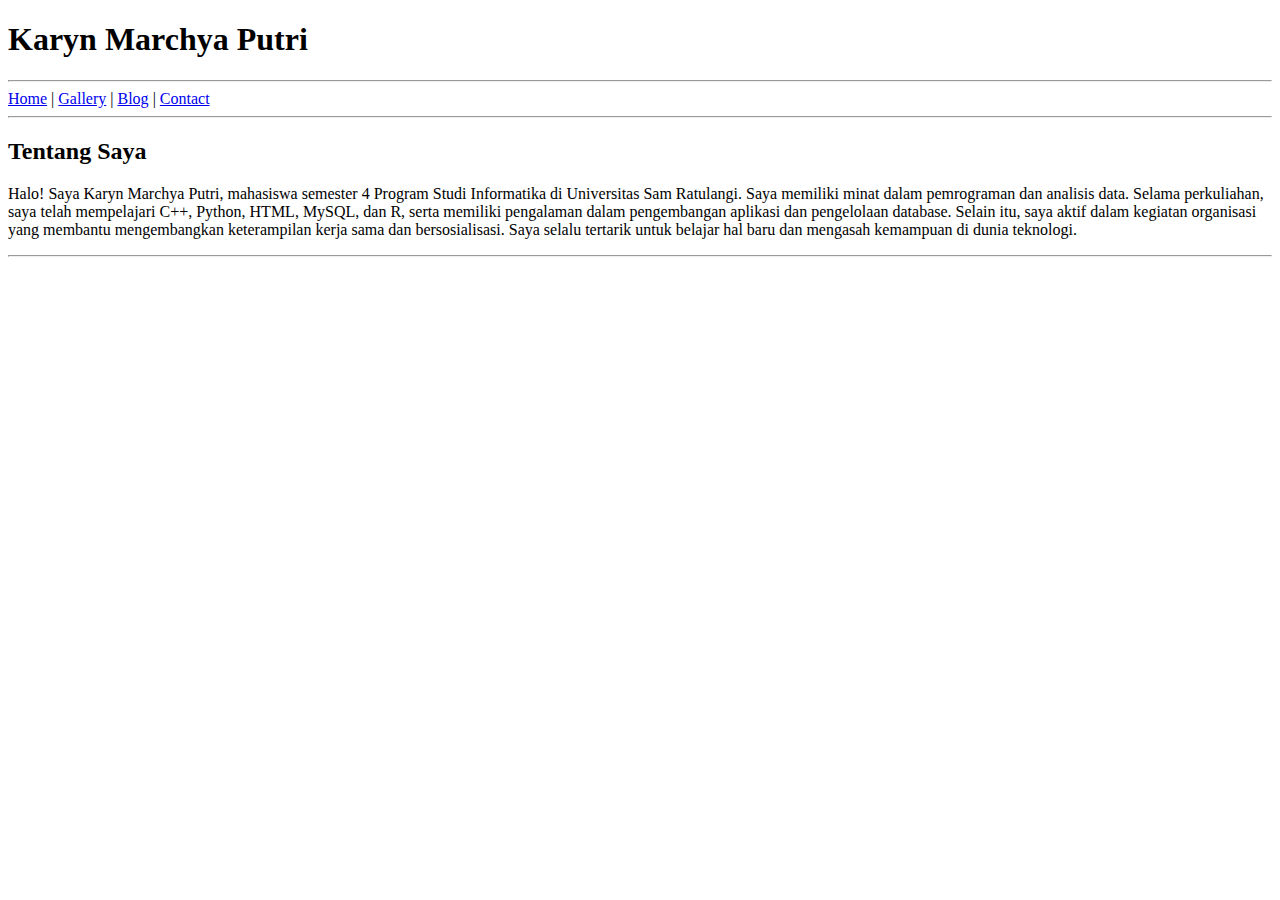
==== index.html @ 347e92a8 "Menambahkan file index.html" ====
<!DOCTYPE html>
<html lang="id">
<head>
    <meta charset="UTF-8">
    <meta name="viewport" content="width=device-width, initial-scale=1.0">
    <title>Home</title>
</head>
<body>
    <header>
        <h1>Karyn Marchya Putri</h1>
        <hr>
        <nav>
            <a href="index.html">Home</a> | 
            <a href="gallery.html">Gallery</a> | 
            <a href="blog.html">Blog</a> | 
            <a href="contact.html">Contact</a>
        </nav>
        <hr>
    </header>
    <section>
        <h2>Tentang Saya</h2>
        <p>
            Halo! Saya Karyn Marchya Putri, mahasiswa semester 4 Program Studi Informatika di Universitas Sam Ratulangi.
            Saya memiliki minat dalam pemrograman dan analisis data. Selama perkuliahan, saya telah mempelajari
            C++, Python, HTML, MySQL, dan R, serta memiliki pengalaman dalam pengembangan aplikasi dan pengelolaan database.
            Selain itu, saya aktif dalam kegiatan organisasi yang membantu mengembangkan keterampilan kerja sama dan bersosialisasi.
            Saya selalu tertarik untuk belajar hal baru dan mengasah kemampuan di dunia teknologi.
          </p>
        <hr>
    </section>
</body>
</html>
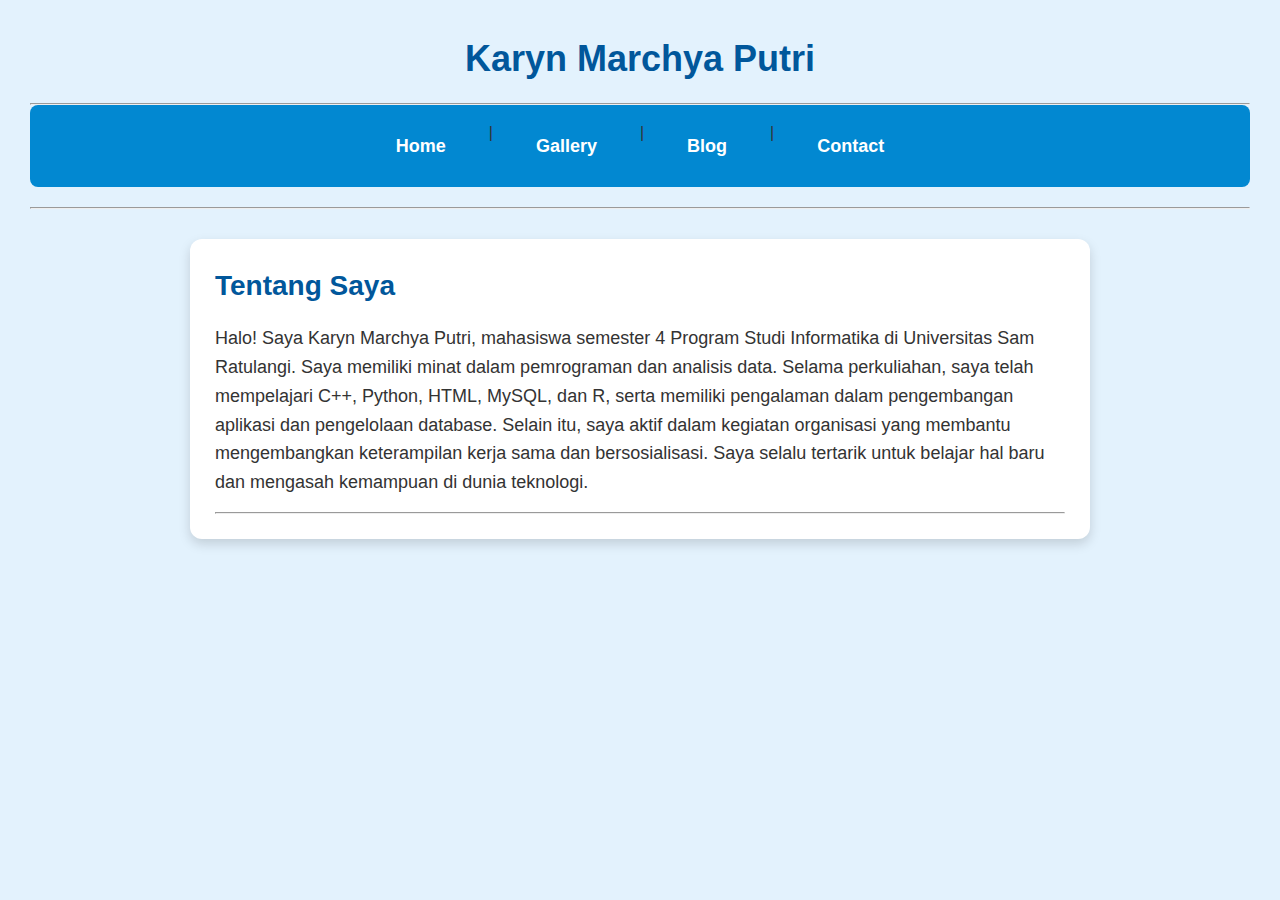
==== commit 6e77d05a: "Update index.html" ====
--- a/index.html
+++ b/index.html
@@ -3,6 +3,7 @@
 <head>
     <meta charset="UTF-8">
     <meta name="viewport" content="width=device-width, initial-scale=1.0">
+    <link rel="stylesheet" href="style.css"> 
     <title>Home</title>
 </head>
 <body>
--- a/style.css
+++ b/style.css
@@ -0,0 +1,115 @@
+* {
+    margin: 0;
+    padding: 0;
+    box-sizing: border-box;
+    font-family: 'Arial', sans-serif;
+}
+
+body {
+    background-color: #e3f2fd;
+    color: #333;
+    text-align: center;
+    padding: 30px;
+    line-height: 1.6;
+}
+
+h1 {
+    font-size: 36px;
+    margin-bottom: 15px;
+    color: #01579b;
+}
+
+nav {
+    background-color: #0288d1; 
+    padding: 15px;
+    border-radius: 8px;
+    display: flex;
+    justify-content: center;
+    gap: 25px;
+    margin-bottom: 20px;
+}
+
+nav a {
+    color: white;
+    text-decoration: none;
+    font-size: 18px;
+    font-weight: bold;
+    padding: 12px 18px;
+    border-radius: 5px;
+    transition: background 0.3s ease-in-out, transform 0.2s;
+}
+
+nav a:hover {
+    background-color: #0277bd;
+    transform: scale(1.05);
+}
+
+section {
+    margin: 30px auto;
+    padding: 25px;
+    background: white;
+    border-radius: 12px;
+    box-shadow: 0px 5px 12px rgba(0, 0, 0, 0.15);
+    max-width: 900px;
+    text-align: left;
+}
+
+section h2 {
+    font-size: 28px;
+    margin-bottom: 15px;
+    color: #01579b;
+}
+
+section p {
+    font-size: 18px;
+    margin-bottom: 15px;
+}
+
+.gallery {
+    display: flex;
+    flex-wrap: wrap;
+    justify-content: center;
+    gap: 20px;
+    margin-top: 25px;
+}
+
+.gallery img {
+    width: 100%;
+    max-width: 270px;
+    border-radius: 10px;
+    box-shadow: 0px 5px 8px rgba(0, 0, 0, 0.1);
+    transition: transform 0.3s ease-in-out;
+}
+
+.gallery img:hover {
+    transform: scale(1.1);
+}
+
+.contact-icons {
+    display: flex;
+    justify-content: center;
+    gap: 25px;
+    margin-top: 25px;
+}
+
+.contact-icons a {
+    display: inline-block;
+}
+
+.contact-icons img {
+    width: 55px;
+    transition: transform 0.3s ease-in-out;
+}
+
+.contact-icons img:hover {
+    transform: scale(1.2);
+}
+
+footer {
+    margin-top: 40px;
+    padding: 20px;
+    background-color: #0288d1;
+    color: white;
+    font-size: 16px;
+    border-radius: 8px;
+}
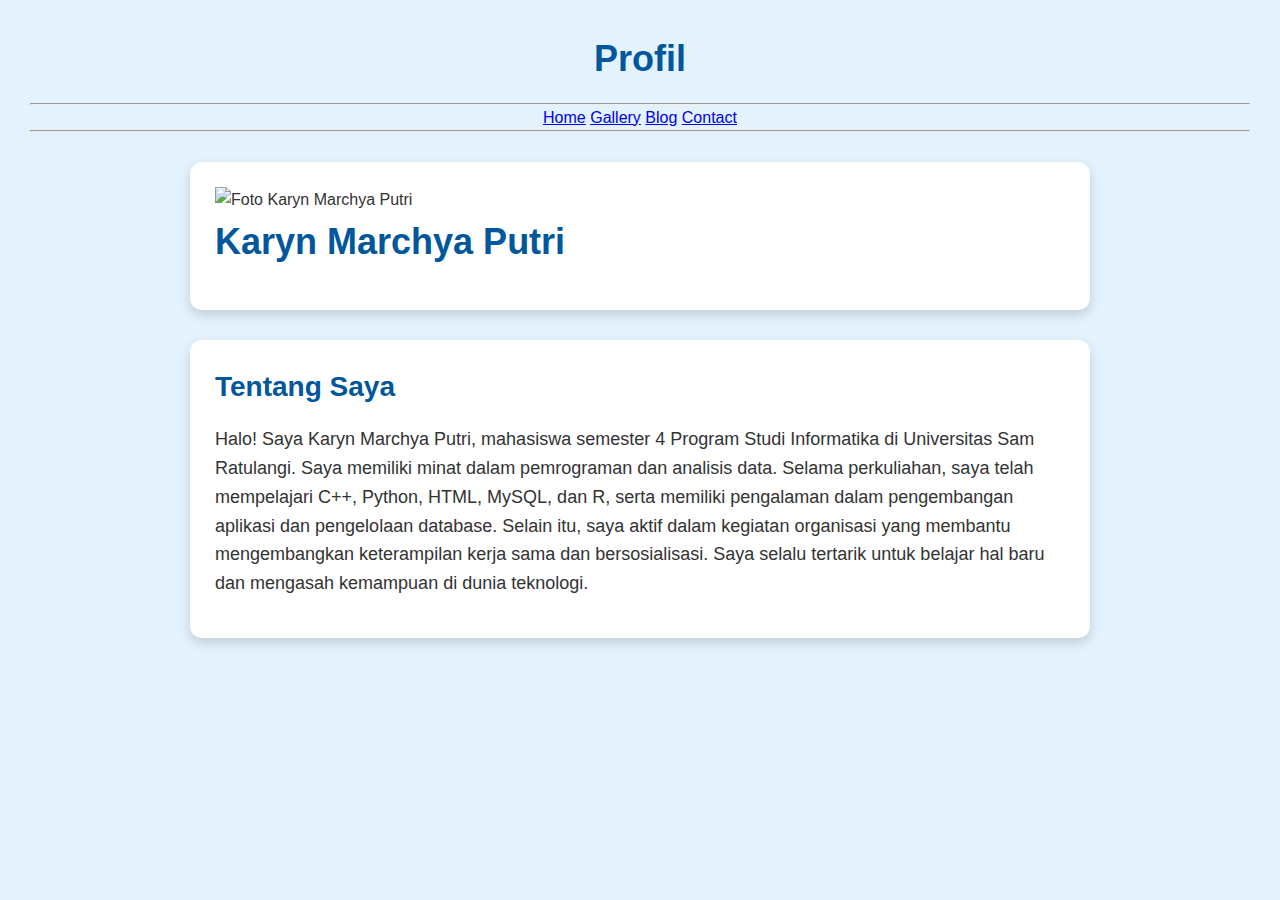
==== commit df94578b: "Update index.html" ====
--- a/index.html
+++ b/index.html
@@ -4,21 +4,24 @@
     <meta charset="UTF-8">
     <meta name="viewport" content="width=device-width, initial-scale=1.0">
     <link rel="stylesheet" href="style.css"> 
-    <title>Home</title>
 </head>
 <body>
-    <header>
+    <h1>Profil</h1>
+    <hr>
+        <div class="nav-links">
+        <a href="index.html">Home</a>
+        <a href="gallery.html">Gallery</a>
+        <a href="blog.html">Blog</a>
+        <a href="contact.html">Contact</a>
+    </div>
+    <hr>
+
+    <section class="profile">
+        <img src="Images/profil.jpg" alt="Foto Karyn Marchya Putri" class="profile-img">
         <h1>Karyn Marchya Putri</h1>
-        <hr>
-        <nav>
-            <a href="index.html">Home</a> | 
-            <a href="gallery.html">Gallery</a> | 
-            <a href="blog.html">Blog</a> | 
-            <a href="contact.html">Contact</a>
-        </nav>
-        <hr>
-    </header>
-    <section>
+    </section>
+
+    <section class="biodata">
         <h2>Tentang Saya</h2>
         <p>
             Halo! Saya Karyn Marchya Putri, mahasiswa semester 4 Program Studi Informatika di Universitas Sam Ratulangi.
@@ -26,8 +29,8 @@
             C++, Python, HTML, MySQL, dan R, serta memiliki pengalaman dalam pengembangan aplikasi dan pengelolaan database.
             Selain itu, saya aktif dalam kegiatan organisasi yang membantu mengembangkan keterampilan kerja sama dan bersosialisasi.
             Saya selalu tertarik untuk belajar hal baru dan mengasah kemampuan di dunia teknologi.
-          </p>
-        <hr>
+        </p>
     </section>
+    <script src="script.js"></script>
 </body>
 </html>
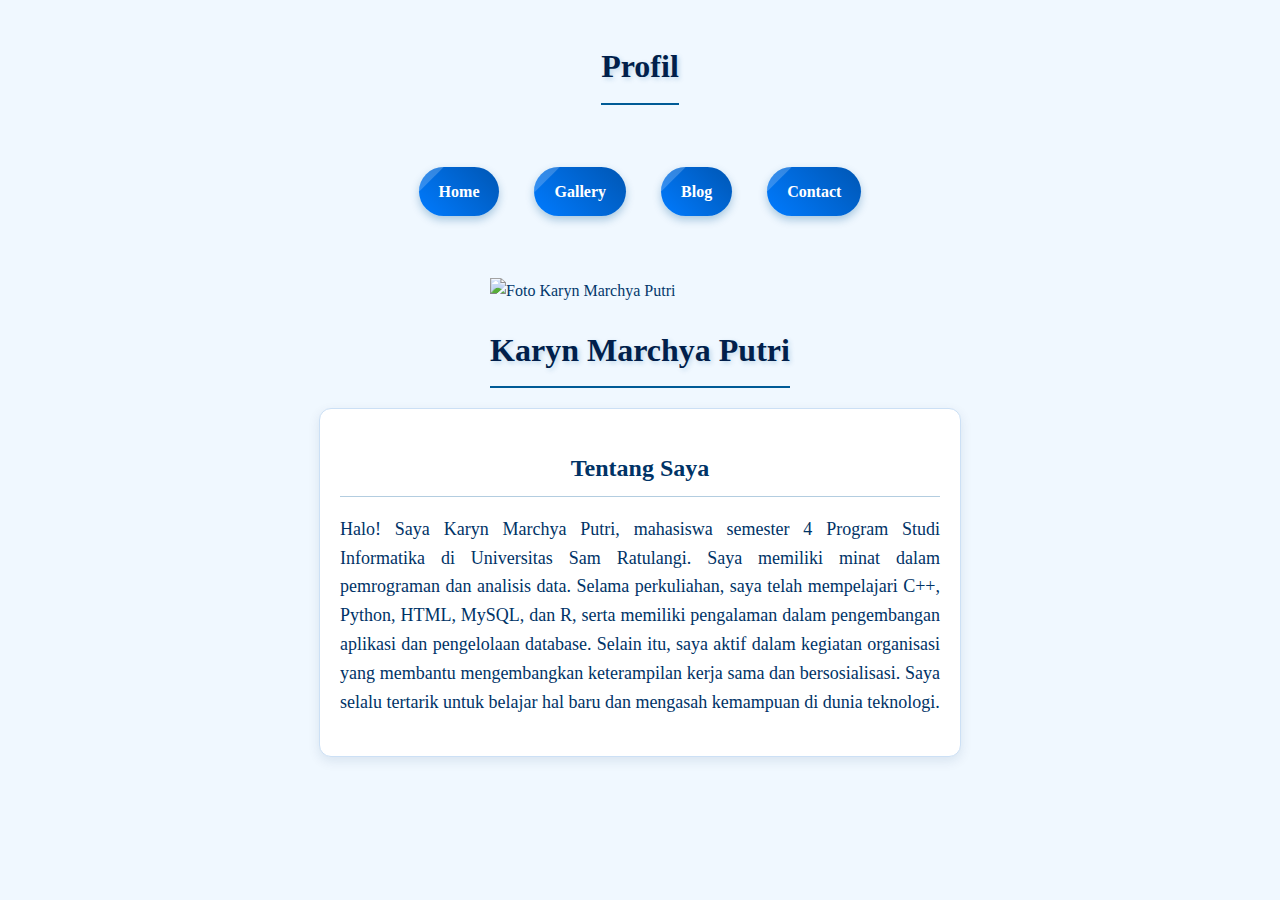
==== commit 40a78cae: "Update index.html" ====
--- a/index.html
+++ b/index.html
@@ -4,33 +4,35 @@
     <meta charset="UTF-8">
     <meta name="viewport" content="width=device-width, initial-scale=1.0">
     <link rel="stylesheet" href="style.css"> 
+    <title>Profil</title>
 </head>
 <body>
     <h1>Profil</h1>
     <hr>
-        <div class="nav-links">
+    <div class="nav-links">
         <a href="index.html">Home</a>
         <a href="gallery.html">Gallery</a>
         <a href="blog.html">Blog</a>
         <a href="contact.html">Contact</a>
     </div>
-    <hr>
+    <hr>    
 
     <section class="profile">
         <img src="Images/profil.jpg" alt="Foto Karyn Marchya Putri" class="profile-img">
         <h1>Karyn Marchya Putri</h1>
     </section>
 
-    <section class="biodata">
+    <section class="biodata blog-post">
         <h2>Tentang Saya</h2>
         <p>
             Halo! Saya Karyn Marchya Putri, mahasiswa semester 4 Program Studi Informatika di Universitas Sam Ratulangi.
             Saya memiliki minat dalam pemrograman dan analisis data. Selama perkuliahan, saya telah mempelajari
             C++, Python, HTML, MySQL, dan R, serta memiliki pengalaman dalam pengembangan aplikasi dan pengelolaan database.
             Selain itu, saya aktif dalam kegiatan organisasi yang membantu mengembangkan keterampilan kerja sama dan bersosialisasi.
-            Saya selalu tertarik untuk belajar hal baru dan mengasah kemampuan di dunia teknologi.
+            Saya selalu tertarik untuk belajar hal baru dan mengasah kemampuan di dunia teknologi.   
         </p>
     </section>
+
     <script src="script.js"></script>
 </body>
 </html>
--- a/style.css
+++ b/style.css
@@ -1,115 +1,247 @@
-* {
+/* Global style */
+body {
+    font-family: Garamond, serif;
+    background-color: #f0f8ff; /* Alice Blue */
+    color: #03396c; /* Deep blue */
     margin: 0;
-    padding: 0;
-    box-sizing: border-box;
-    font-family: 'Arial', sans-serif;
-}
-
-body {
-    background-color: #e3f2fd;
-    color: #333;
+    padding: 20px;
+    line-height: 1.6;
+    display: flex;
+    flex-direction: column;
+    align-items: center;
+}
+
+/* Heading utama */
+h1 {
+    color: #011f4b;
     text-align: center;
+    margin-bottom: 20px;
+    border-bottom: 2px solid #005b96;
+    padding-bottom: 10px;
+    text-shadow: 2px 2px 5px rgba(0, 91, 150, 0.2);
+}
+
+/* Paragraf */
+p {
+    font-size: 18px;
+    margin-bottom: 15px;
+    text-align: justify;
+}
+
+/* Link */
+a {
+    color: #005b96;
+    text-decoration: none;
+    margin: 0 10px;
+    font-weight: bold;
+}
+
+a:hover {
+    color: #03396c;
+    text-decoration: underline;
+}
+
+/* Navigation Links */
+nav, .nav-links {
+    display: flex;
+    justify-content: center;
+    margin-bottom: 20px;
+    gap: 15px;
+}
+
+nav a, .nav-links a {
+    padding: 12px 20px;
+    border: none;
+    border-radius: 30px;
+    background: linear-gradient(45deg, #007BFF, #0056b3);
+    color: white;
+    font-weight: bold;
+    text-decoration: none;
+    box-shadow: 0 4px 8px rgba(0, 91, 150, 0.3);
+    transition: all 0.3s ease;
+    position: relative;
+    overflow: hidden;
+}
+
+nav a::before, .nav-links a::before {
+    content: "";
+    position: absolute;
+    top: 0;
+    left: -100%;
+    width: 100%;
+    height: 100%;
+    background: rgba(255, 255, 255, 0.2);
+    transform: skewX(-45deg);
+    transition: all 0.4s ease;
+}
+
+nav a:hover::before, .nav-links a:hover::before {
+    left: 100%;
+}
+
+nav a:hover, .nav-links a:hover {
+    background: linear-gradient(45deg, #0056b3, #003d7a);
+    box-shadow: 0 6px 12px rgba(0, 91, 150, 0.5);
+    transform: translateY(-2px);
+}
+
+/* Container utama */
+.container {
+    width: 100%;
+    max-width: 1200px;
+    padding: 20px;
+    display: flex;
+    justify-content: center;
+    flex-wrap: wrap;
+}
+
+/* Blog Post */
+.blog-post {
+    background-color: white;
+    border: 1px solid #b3cde0;
+    border-radius: 12px;
+    box-shadow: 0 4px 12px rgba(0, 51, 102, 0.1);
+    padding: 20px;
+    width: 100%;
+    max-width: 600px;
+    text-align: center;
+    transition: transform 0.3s;
+    margin-bottom: 30px; /* Jarak antar post */
+    transition: all 0.3s ease-in-out;
+    border: 1px solid #cce0f5;
+}
+
+.blog-post:hover {
+    transform: translateY(-5px);
+    box-shadow: 0 8px 20px rgba(0, 91, 150, 0.2);
+}
+
+.blog-post img {
+    width: 100%;
+    height: auto;
+    border-radius: 10px;
+    margin-bottom: 20px;
+    object-fit: cover;
+}
+
+.blog-post h2 {
+    color: #003366;
+    margin-bottom: 15px;
+    border-bottom: 1px solid #b3cde0;
+    padding-bottom: 8px;
+}
+
+.blog-post p {
+    color: #003366;
+    line-height: 1.6;
+    margin-bottom: 20px;
+}
+
+.blog-section {
+    display: flex;
+    flex-wrap: wrap;
+    justify-content: center;
+    gap: 30px;
     padding: 30px;
-    line-height: 1.6;
-}
-
-h1 {
-    font-size: 36px;
-    margin-bottom: 15px;
-    color: #01579b;
-}
-
-nav {
-    background-color: #0288d1; 
+}
+
+/* Tombol Read More */
+.read-more-button {
+    display: inline-block;
+    background-color: #007BFF;
+    color: white;
+    text-decoration: none;
+    padding: 10px 20px;
+    border-radius: 6px;
+    transition: background-color 0.3s ease;
+}
+
+.read-more-button:hover {
+    background-color: #0056b3;
+}
+
+/* Gallery */
+.gallery {
+    display: grid;
+    grid-template-columns: repeat(3, 1fr);
+    gap: 15px;
+    padding: 20px;
+    justify-items: center;
+    border-top: 2px solid #005b96;
+    margin-top: 30px;
+}
+
+.gallery img {
+    width: 100%;
+    max-width: 300px;
+    border-radius: 8px;
+    box-shadow: 0 4px 8px rgba(0, 0, 0, 0.1);
+    transition: transform 0.3s, box-shadow 0.3s;
+}
+
+.gallery img:hover {
+    transform: scale(1.05);
+    box-shadow: 0 8px 16px rgba(0, 0, 0, 0.2);
+}
+
+/* Lists */
+ul {
+    background-color: #e1f5fe;
     padding: 15px;
     border-radius: 8px;
-    display: flex;
-    justify-content: center;
-    gap: 25px;
-    margin-bottom: 20px;
-}
-
-nav a {
-    color: white;
-    text-decoration: none;
-    font-size: 18px;
-    font-weight: bold;
-    padding: 12px 18px;
-    border-radius: 5px;
-    transition: background 0.3s ease-in-out, transform 0.2s;
-}
-
-nav a:hover {
-    background-color: #0277bd;
-    transform: scale(1.05);
-}
-
-section {
-    margin: 30px auto;
-    padding: 25px;
-    background: white;
-    border-radius: 12px;
-    box-shadow: 0px 5px 12px rgba(0, 0, 0, 0.15);
-    max-width: 900px;
-    text-align: left;
-}
-
-section h2 {
-    font-size: 28px;
-    margin-bottom: 15px;
-    color: #01579b;
-}
-
-section p {
-    font-size: 18px;
-    margin-bottom: 15px;
-}
-
-.gallery {
-    display: flex;
-    flex-wrap: wrap;
-    justify-content: center;
-    gap: 20px;
-    margin-top: 25px;
-}
-
-.gallery img {
-    width: 100%;
-    max-width: 270px;
+    border: 1px solid #b3cde0;
+}
+
+li {
+    margin-bottom: 10px;
+}
+
+/* Dekorasi tambahan */
+.decorative-line {
+    width: 100px;
+    height: 5px;
+    background: #005b96;
+    margin: 0 auto 30px auto;
     border-radius: 10px;
-    box-shadow: 0px 5px 8px rgba(0, 0, 0, 0.1);
-    transition: transform 0.3s ease-in-out;
-}
-
-.gallery img:hover {
+}
+
+.decorative-circle {
+    width: 10px;
+    height: 10px;
+    background: #005b96;
+    border-radius: 50%;
+    display: inline-block;
+    margin: 0 5px;
+}
+
+/* Horizontal Rule */
+hr {
+    border: none;
+    height: 2px;
+    background: linear-gradient(to right, #005b96, #03396c);
+    margin: 20px 0;
+}
+
+/* Footer / Bottom nav icons */
+a img {
+    transition: transform 0.3s;
+}
+
+a img:hover {
     transform: scale(1.1);
 }
 
-.contact-icons {
-    display: flex;
-    justify-content: center;
-    gap: 25px;
-    margin-top: 25px;
-}
-
-.contact-icons a {
-    display: inline-block;
-}
-
-.contact-icons img {
-    width: 55px;
-    transition: transform 0.3s ease-in-out;
-}
-
-.contact-icons img:hover {
-    transform: scale(1.2);
-}
-
-footer {
-    margin-top: 40px;
-    padding: 20px;
-    background-color: #0288d1;
-    color: white;
-    font-size: 16px;
-    border-radius: 8px;
-}
+/* Responsive */
+@media (max-width: 768px) {
+    .container {
+        padding: 10px;
+    }
+
+    .blog-post {
+        padding: 15px;
+    }
+
+    .gallery {
+        grid-template-columns: 1fr;
+    }
+}
